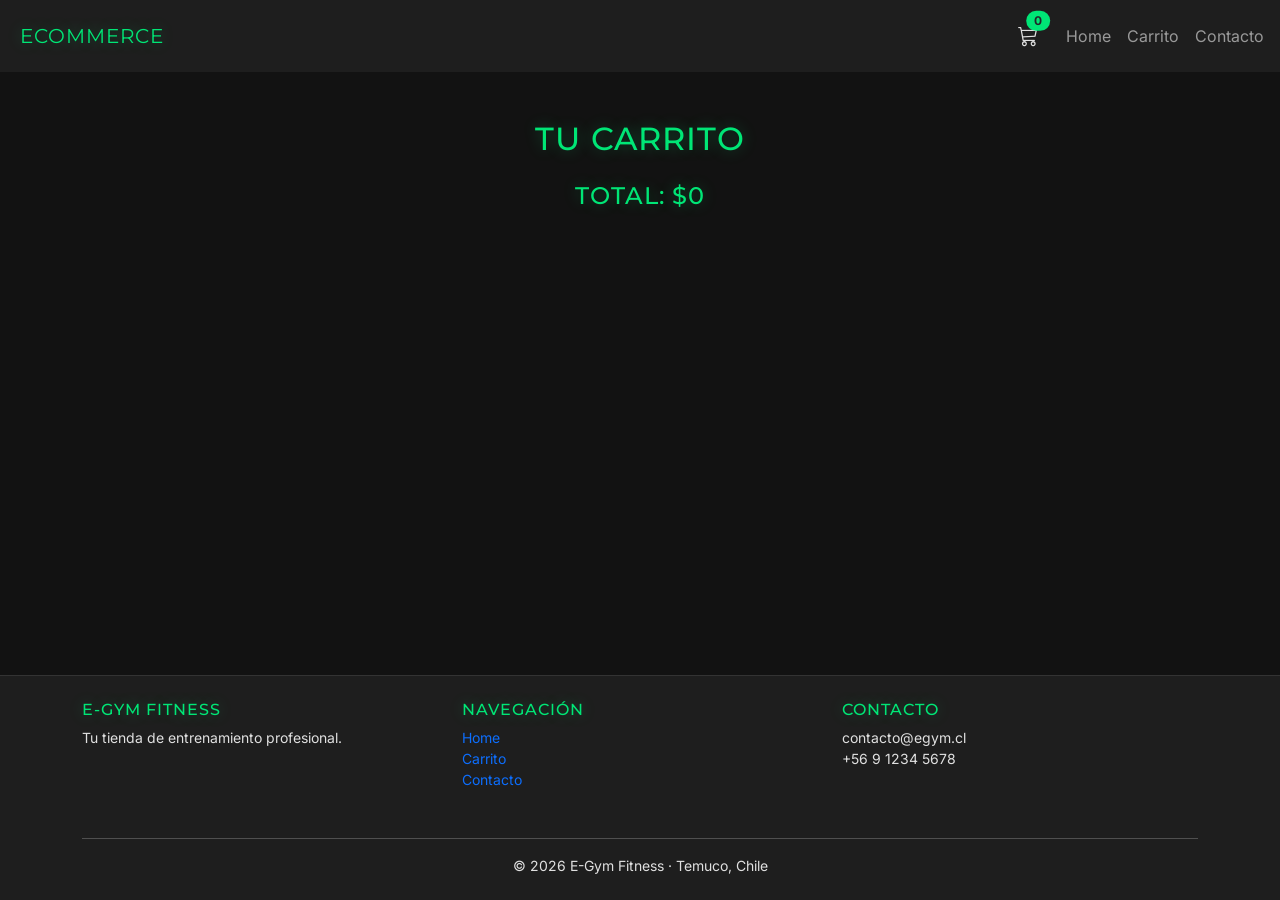
==== carrito.html @ e38039ec "se termina MVP de ecommerce" ====
<!doctype html>
<html lang="es">
  <head>
    <meta charset="UTF-8" />
    <meta name="viewport" content="width=device-width, initial-scale=1.0" />
    <link
      rel="stylesheet"
      href="	https://cdn.jsdelivr.net/npm/bootstrap@5.3.8/dist/css/bootstrap.min.css"
    />
    <link
      rel="stylesheet"
      href="https://cdn.jsdelivr.net/npm/bootstrap-icons@1.11.0/font/bootstrap-icons.css"
    />
    <link rel="stylesheet" href="assets/css/main.css" />
    <link rel="stylesheet" href="assets/css/styles.css" />
    <title>Carrito</title>
  </head>
  <body class="d-flex flex-column min-vh-100">
    <!-- barra de navegacion -->
    <header>
      <nav class="navbar navbar-expand-lg sticky-top navbar-dark px-2">
        <div class="container-fluid">
          <a href="index.html" class="navbar-brand">Ecommerce</a>
          <!-- contador carrito -->
          <div class="position-relative">
            <i class="bi bi-cart3 fs-5"></i>
            <span
              class="badge bg-primary text-dark position-absolute top-0 start-100 translate-middle rounded-pill"
              id="contador-carrito"
              >0</span
            >
          </div>
          <button
            class="navbar-toggler"
            type="button"
            data-bs-toggle="collapse"
            data-bs-target="#navbarNav"
            aria-controls="navbarNav"
            aria-expanded="false"
            aria-label="Toggle navigation"
          >
            <!-- icono burger -->
            <span class="navbar-toggler-icon"></span>
          </button>
        </div>
        <div class="collapse navbar-collapse" id="navbarNav">
          <ul class="navbar-nav me-auto mb-2 mx-2 mb-lg-0">
            <li class="nav-item">
              <a href="index.html" class="nav-link">Home</a>
            </li>
            <li class="nav-item">
              <a href="carrito.html" class="nav-link">Carrito</a>
            </li>
            <li class="nav-item">
              <a href="contacto.html" class="nav-link">Contacto</a>
            </li>
          </ul>
        </div>
      </nav>
    </header>

    <main class="container my-5 flex-grow-1">
      <h2 class="text-center mb-4">Tu Carrito</h2>
      <div id="lista-carrito">
        <!-- JS renderiza aquí -->
      </div>
      <div class="text-center mt-4">
        <h4>Total: <span id="total-carrito" class="text-primary">$0</span></h4>
      </div>
    </main>

    <!-- footers -->
    <footer class="py-4 mt-5">
      <div class="container">
        <div class="row text-center text-md-start">
          <div class="col-12 col-md-4 mb-3">
            <h6>E-Gym Fitness</h6>
            <p class="small">Tu tienda de entrenamiento profesional.</p>
          </div>
          <div class="col-12 col-md-4 mb-3">
            <h6>Navegación</h6>
            <ul class="list-unstyled small">
              <li>
                <a href="index.html" class="text-decoration-none">Home</a>
              </li>
              <li>
                <a href="carrito.html" class="text-decoration-none">Carrito</a>
              </li>
              <li>
                <a href="contacto.html" class="text-decoration-none"
                  >Contacto</a
                >
              </li>
            </ul>
          </div>
          <div class="col-12 col-md-4 mb-3">
            <h6>Contacto</h6>
            <p class="small mb-0">contacto@egym.cl</p>
            <p class="small">+56 9 1234 5678</p>
          </div>
        </div>
        <hr />
        <p class="text-center small mb-0">
          © 2026 E-Gym Fitness · Temuco, Chile
        </p>
      </div>
    </footer>

    <!-- CDN bootstrap y scrip-->
    <script
      src="https://cdn.jsdelivr.net/npm/@popperjs/core@2.11.8/dist/umd/popper.min.js"
      integrity="sha384-I7E8VVD/ismYTF4hNIPjVp/Zjvgyol6VFvRkX/vR+Vc4jQkC+hVqc2pM8ODewa9r"
      crossorigin="anonymous"
    ></script>
    <script
      src="https://cdn.jsdelivr.net/npm/bootstrap@5.3.8/dist/js/bootstrap.min.js"
      integrity="sha384-G/EV+4j2dNv+tEPo3++6LCgdCROaejBqfUeNjuKAiuXbjrxilcCdDz6ZAVfHWe1Y"
      crossorigin="anonymous"
    ></script>
    <script src="assets/js/utils.js"></script>
    <script src="assets/js/app.js"></script>
  </body>
</html>
---- assets/css/main.css ----
@import url("https://fonts.googleapis.com/css2?family=Inter:wght@400;500&family=Montserrat:wght@700&display=swap");

:root {
  /* Paleta de colores */
  --bs-body-bg: #121212;
  --bs-body-color: #e0e0e0;
  --bs-primary: #00e676;
  --bs-primary-rgb: 0, 230, 118;
  --bs-primary-hover: #00c864;

  /* Superficies -  */
  --bs-surface-bg: #1e1e1e;
  --bs-border-color: #333333;

  /* Tipografía  */
  --bs-body-font-family: "Inter", sans-serif;
  --bs-heading-font-family: "Montserrat", sans-serif;
}

h1,
h2,
h3,
h4,
h5,
h6,
.navbar-brand {
  font-family: var(--bs-heading-font-family);
  color: var(--bs-primary);
  text-transform: uppercase;
  letter-spacing: 1px;
  text-shadow: 0 0 15px rgba(var(--bs-primary-rgb), 0.3);
}

body {
  font-family: var(--bs-body-font-family);
}
---- assets/css/styles.css ----
/* boton */
.btn-primary {
  background-color: var(--bs-primary) !important;
  font-weight: 700;
  border: none;
  color: #000;
  transition: all 0.3s ease;
  box-shadow: 0 0 15px rgba(var(--bs-primary-rgb), 0.5);
}
.btn-primary:hover {
  background-color: var(--bs-primary-hover);
  box-shadow: 0 0 25px rgba(var(--bs-primary-rgb), 0.7);
  transform: translateY(-2px);
}

/* hero */

.hero-section {
  position: relative;
  height: 80vh;
  background-image: url("../img/hero-fitness.webp");
  background-size: cover;
  background-position: center;
  background-attachment: fixed;
}

.overlay {
  position: absolute;
  top: 0;
  left: 0;
  width: 100%;
  height: 100%;
  background-color: rgba(0, 0, 0, 0.7);
}

/* barra naveacion */
.navbar {
  background-color: var(--bs-surface-bg);
  padding: 1rem 0;
}

/* navegacion por categoria */
#filtro-categorias .nav-link {
  color: var(--bs-primary);
}

#filtro-categorias .nav-link.active {
  background-color: var(--bs-primary);
  color: #000;
}

/* card */
.card {
  background-color: var(--bs-surface-bg);
  border: 1px solid var(--bs-border-color);
}
.card .card-title {
  color: var(--bs-primary);
  text-shadow: 0 0 15px rgba(var(--bs-primary-rgb), 0.3);
}

.card:hover {
  background-color: var(--bs-border-color);
  box-shadow: 0 0 25px rgba(255, 255, 255, 0.022);
  transform: translateY(-2px);
}

footer {
  background-color: var(--bs-surface-bg);
  border-top: 1px solid var(--bs-border-color);
  color: var(--bs-body-color);
}
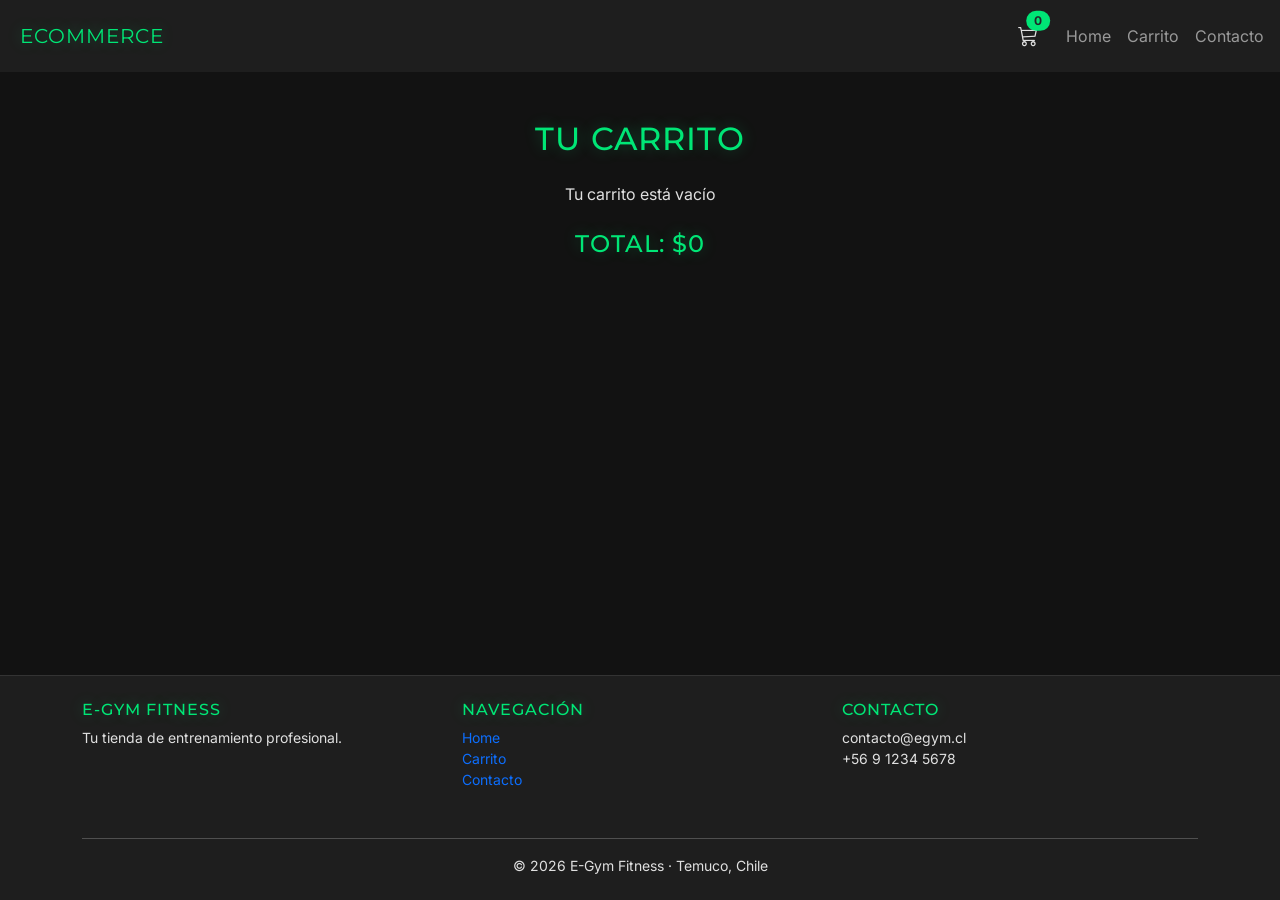
==== commit d030bb69: "fix: se arreglan errores de carrito" ====
--- a/carrito.html
+++ b/carrito.html
@@ -118,6 +118,6 @@
       crossorigin="anonymous"
     ></script>
     <script src="assets/js/utils.js"></script>
-    <script src="assets/js/app.js"></script>
+    <script src="assets/js/carrito.js"></script>
   </body>
 </html>
